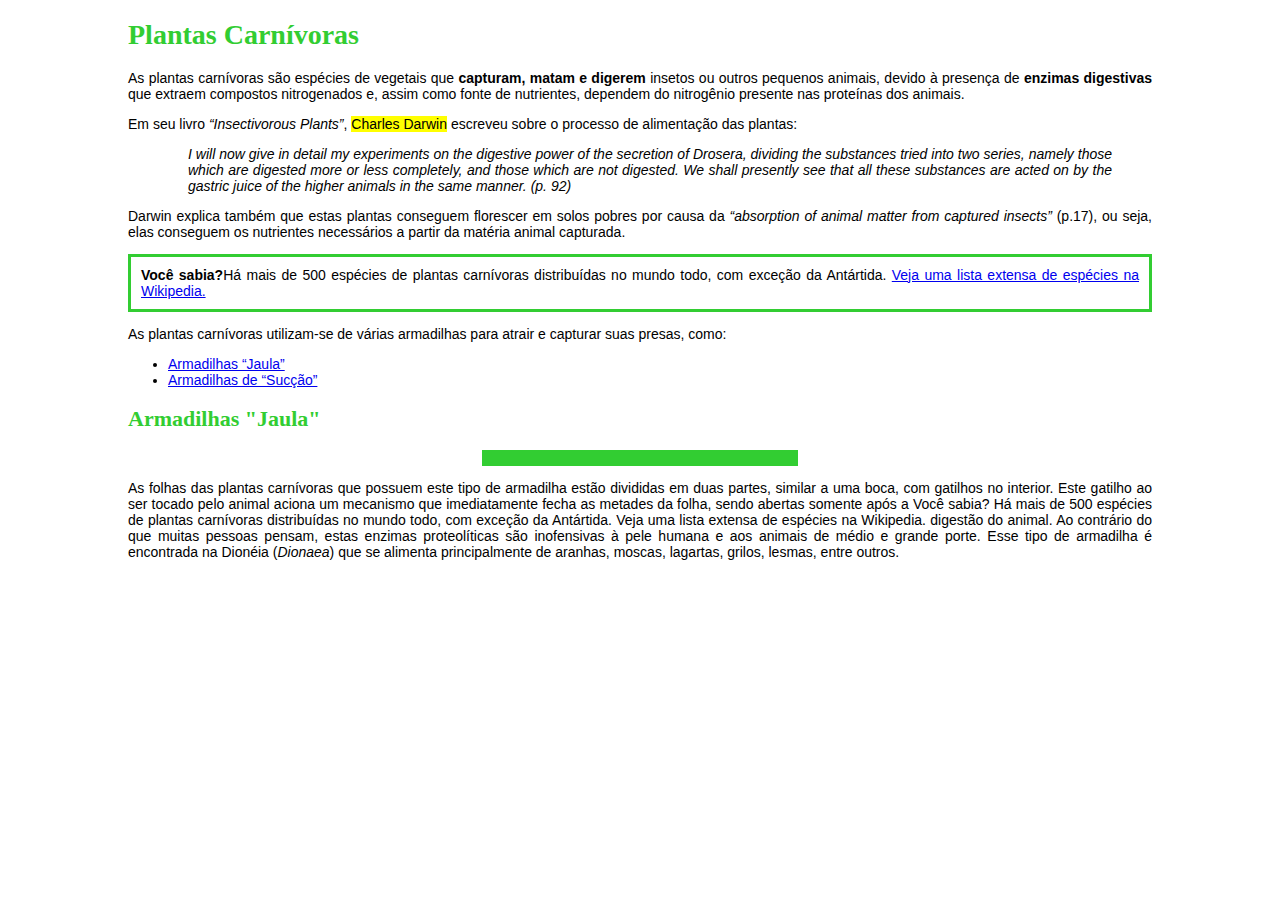
==== index.html @ 5b70b8c0 "Escrevendo index.html e estilizando" ====
<!DOCTYPE html>
<html>

<link rel="stylesheet" href="css\estilos-comuns.css">
<link rel="stylesheet" href="css\estilos-unicos.css">

<body>
    <h1>Plantas Carnívoras</h1>
    <p>As plantas carnívoras são espécies de vegetais que <strong>capturam, matam e digerem</strong> insetos ou
        outros pequenos animais, devido à presença de <strong>enzimas digestivas</strong> que extraem compostos
        nitrogenados e, assim como fonte de nutrientes, dependem do nitrogênio presente nas proteínas
        dos animais.
    </p>
    <p>
        Em seu livro <em>“Insectivorous Plants”</em>, <mark>Charles Darwin</mark> escreveu sobre o processo de
        alimentação
        das plantas:
    <blockquote>
        <p>
            <em>
                I will now give in detail my experiments on the digestive power of the secretion of Drosera,
                dividing the substances tried into two series, namely those which are digested more or
                less completely, and those which are not digested. We shall presently see that all these
                substances are acted on by the gastric juice of the higher animals in the same manner. (p.
                92)
            </em>
        </p>
    </blockquote>
    </p>
    <p>
        Darwin explica também que estas plantas conseguem florescer em solos pobres por causa da
        <em>“absorption of animal matter from captured insects”</em> (p.17), ou seja, elas conseguem os nutrientes
        necessários a partir da matéria animal capturada.
    </p>
    <p id="voce-sabia">
        <strong>Você sabia?</strong>Há mais de 500 espécies de plantas carnívoras distribuídas no mundo todo,
        com exceção da Antártida.
        <a href="https://en.wikipedia.org/wiki/List_of_carnivorous_plants" target="_blank">Veja uma lista extensa de
            espécies na Wikipedia.</a>
    </p>
    <p>
        As plantas carnívoras utilizam-se de várias armadilhas para atrair e capturar suas presas, como:
    <ul>
        <li><a href="#Armadilhas-jaula">Armadilhas “Jaula”</a></li>
        <li><a href="#id-de-um-elemento">Armadilhas de “Sucção”</a></li>
    </ul>
    </p>
    <h2 id="Armadilhas-jaula">Armadilhas "Jaula"</h2>
    <p> <img src="imagens\armadilha-jaula.jpg" alt=""> </p>
    <p>
        As folhas das plantas carnívoras que possuem este tipo de armadilha estão divididas em duas
        partes, similar a uma boca, com gatilhos no interior. Este gatilho ao ser tocado pelo animal aciona
        um mecanismo que imediatamente fecha as metades da folha, sendo abertas somente após a
        Você sabia? Há mais de 500 espécies de plantas carnívoras distribuídas no mundo todo,
        com exceção da Antártida. Veja uma lista extensa de espécies na Wikipedia.
        digestão do animal. Ao contrário do que muitas pessoas pensam, estas enzimas proteolíticas
        são inofensivas à pele humana e aos animais de médio e grande porte. Esse tipo de armadilha
        é encontrada na Dionéia (<em>Dionaea</em>) que se alimenta principalmente de aranhas, moscas, lagartas,
        grilos, lesmas, entre outros.
    </p>

</body>

</html>
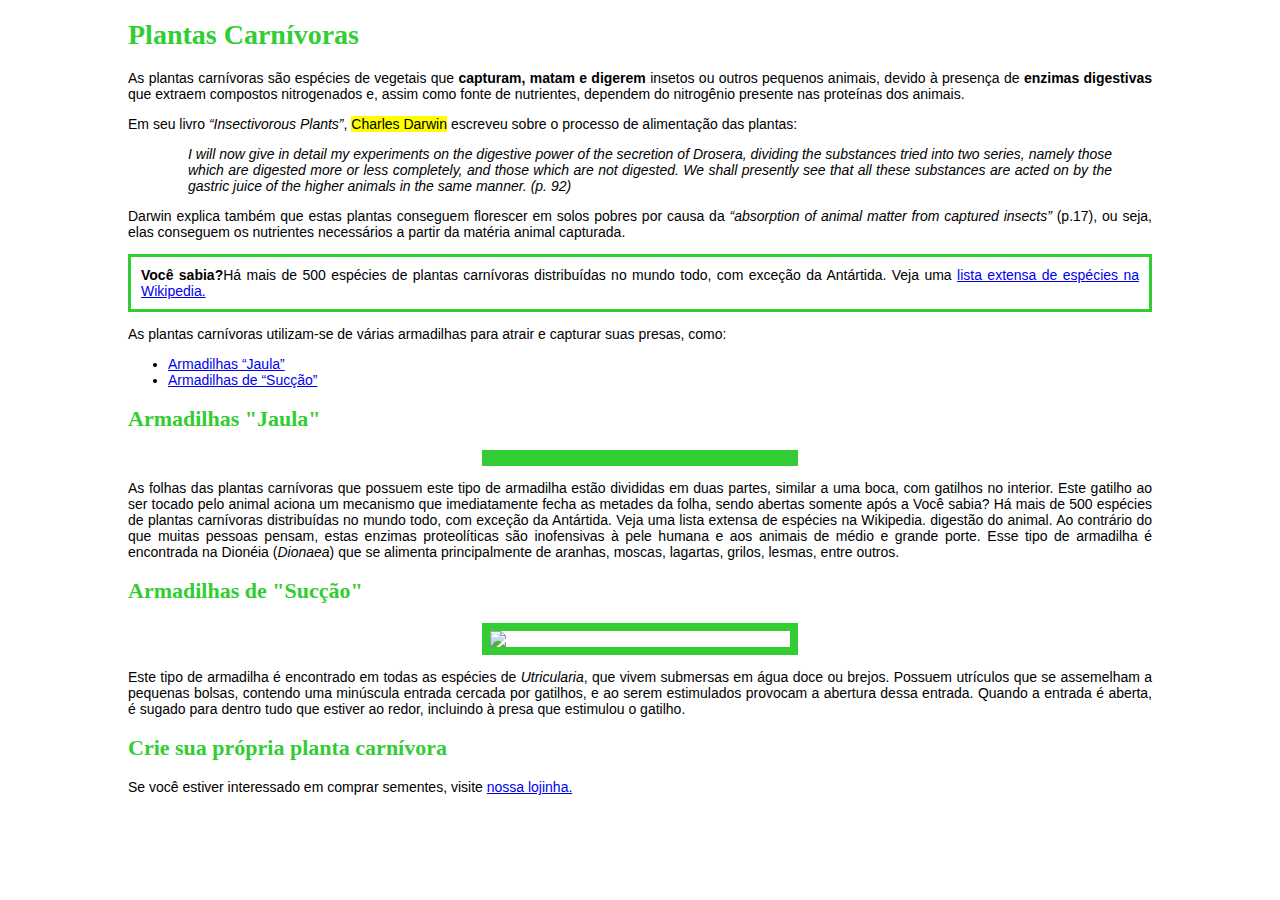
==== commit 1bf9190b: "Página loja.html criada" ====
--- a/index.html
+++ b/index.html
@@ -11,6 +11,7 @@
         nitrogenados e, assim como fonte de nutrientes, dependem do nitrogênio presente nas proteínas
         dos animais.
     </p>
+
     <p>
         Em seu livro <em>“Insectivorous Plants”</em>, <mark>Charles Darwin</mark> escreveu sobre o processo de
         alimentação
@@ -27,24 +28,28 @@
         </p>
     </blockquote>
     </p>
+
     <p>
         Darwin explica também que estas plantas conseguem florescer em solos pobres por causa da
         <em>“absorption of animal matter from captured insects”</em> (p.17), ou seja, elas conseguem os nutrientes
         necessários a partir da matéria animal capturada.
     </p>
+
     <p id="voce-sabia">
         <strong>Você sabia?</strong>Há mais de 500 espécies de plantas carnívoras distribuídas no mundo todo,
-        com exceção da Antártida.
-        <a href="https://en.wikipedia.org/wiki/List_of_carnivorous_plants" target="_blank">Veja uma lista extensa de
+        com exceção da Antártida. Veja uma
+        <a href="https://en.wikipedia.org/wiki/List_of_carnivorous_plants" target="_blank">lista extensa de
             espécies na Wikipedia.</a>
     </p>
+
     <p>
         As plantas carnívoras utilizam-se de várias armadilhas para atrair e capturar suas presas, como:
     <ul>
         <li><a href="#Armadilhas-jaula">Armadilhas “Jaula”</a></li>
-        <li><a href="#id-de-um-elemento">Armadilhas de “Sucção”</a></li>
+        <li><a href="#Armadilhas-succao">Armadilhas de “Sucção”</a></li>
     </ul>
     </p>
+
     <h2 id="Armadilhas-jaula">Armadilhas "Jaula"</h2>
     <p> <img src="imagens\armadilha-jaula.jpg" alt=""> </p>
     <p>
@@ -59,6 +64,22 @@
         grilos, lesmas, entre outros.
     </p>
 
+    <h2 id="Armadilhas-succao">Armadilhas de "Sucção"</h2>
+    <p> <img src="imagens\armadilha-succao.jpg"> </p>
+    <p>
+        Este tipo de armadilha é encontrado em todas as espécies de <em>Utricularia</em>, que vivem submersas
+        em água doce ou brejos. Possuem utrículos que se assemelham a pequenas bolsas, contendo
+        uma minúscula entrada cercada por gatilhos, e ao serem estimulados provocam a abertura dessa
+        entrada. Quando a entrada é aberta, é sugado para dentro tudo que estiver ao redor, incluindo à
+        presa que estimulou o gatilho.
+    </p>
+
+    <h2>Crie sua própria planta carnívora</h2>
+    <p>
+        Se você estiver interessado em comprar sementes, visite
+        <a href="\loja.html">nossa lojinha.</a>
+    </p>
+
 </body>
 
 </html>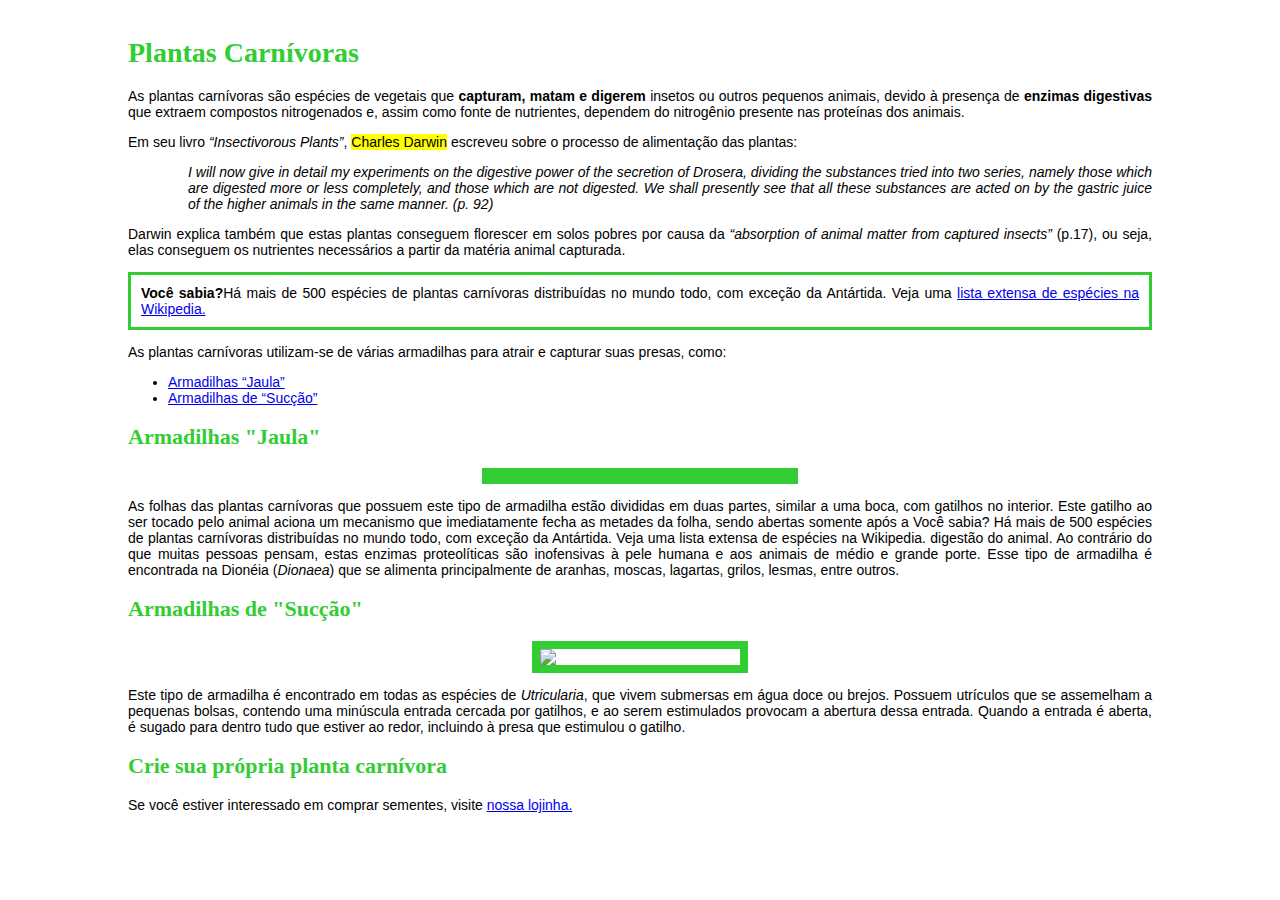
==== commit a14c42e1: "Pequenas mudanças formatação" ====
--- a/index.html
+++ b/index.html
@@ -65,7 +65,7 @@
     </p>
 
     <h2 id="Armadilhas-succao">Armadilhas de "Sucção"</h2>
-    <p> <img src="imagens\armadilha-succao.jpg"> </p>
+    <p> <img id="imagem-armadilha-succao" src="imagens\armadilha-succao.jpg"> </p>
     <p>
         Este tipo de armadilha é encontrado em todas as espécies de <em>Utricularia</em>, que vivem submersas
         em água doce ou brejos. Possuem utrículos que se assemelham a pequenas bolsas, contendo
